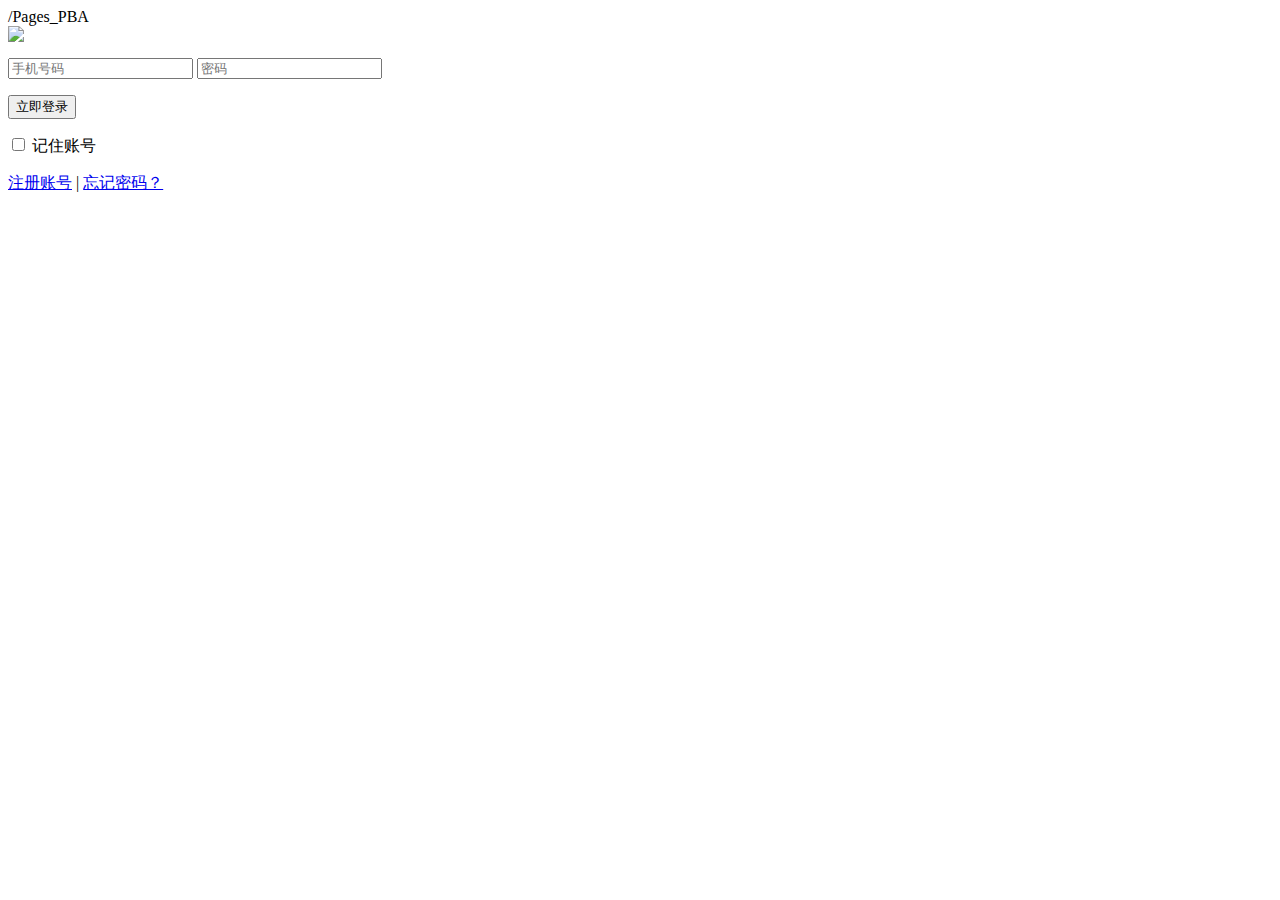
==== html/login.html @ 3531909e "1" ====
/Pages_PBA<!DOCTYPE HTML>
<html>
	<head>
		<meta charset="utf-8" />
		<title>PBA-用户登录</title>
		<link rel="stylesheet" type="text/css" href="/Pages-PBA/css/login.css"/>
		<script src="/Pages-PBA/lib/requirejs/require.min.js" data-main="/Pages-PBA/js/login"></script>
	</head>
	<body>
		<div class="login">
			<div class="logo">
				<a href="/Pages-PBA/">
					<img src="/Pages-PBA/imgs/reg-logo.png"/>
				</a>
			</div>
			<span class="error"></span>
			<form id="login-form">
				<p>
					<input type="text" name="username" id="username" value="" placeholder="手机号码"/>
					<input type="password" id="password" placeholder="密码" />
				</p>
				<p>
					<input type="submit" id="login-btn" value="立即登录"/>
				</p>
				<div class="check">
					<p>
						<input type="checkbox" name="remember" id="remember" value=""/>
						<label for="remember">记住账号</label>
					</p>
					<p class="last">
						<a href="/Pages-PBA/html/register.html">注册账号</a>
						<span>|</span>
						<a href="javascript:">忘记密码？</a>
					</p>
					
				</div>
			</form>
		</div>
	</body>
</html>
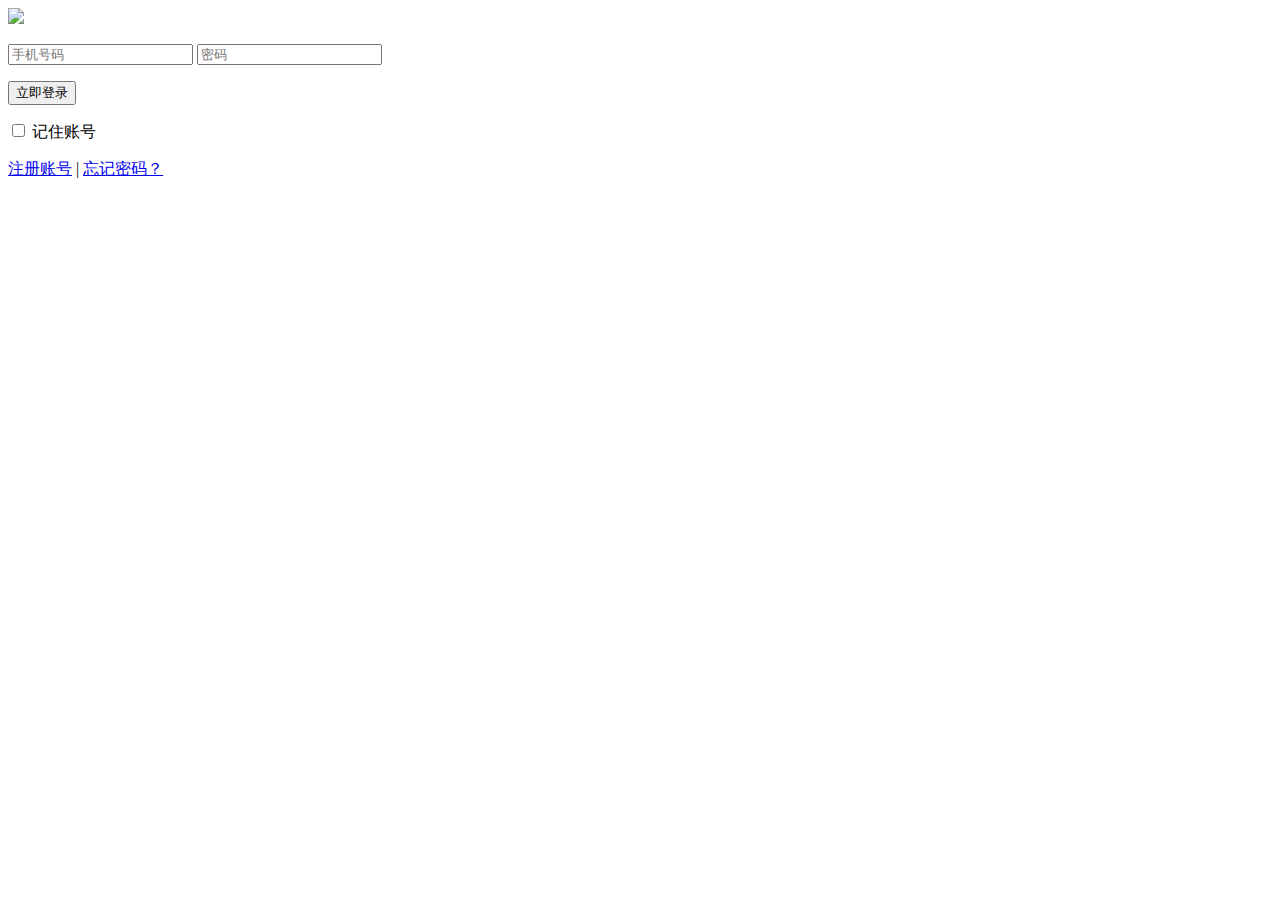
==== commit ba1c8c1b: "2" ====
--- a/html/login.html
+++ b/html/login.html
@@ -1,4 +1,4 @@
-/Pages_PBA<!DOCTYPE HTML>
+<!DOCTYPE HTML>
 <html>
 	<head>
 		<meta charset="utf-8" />
